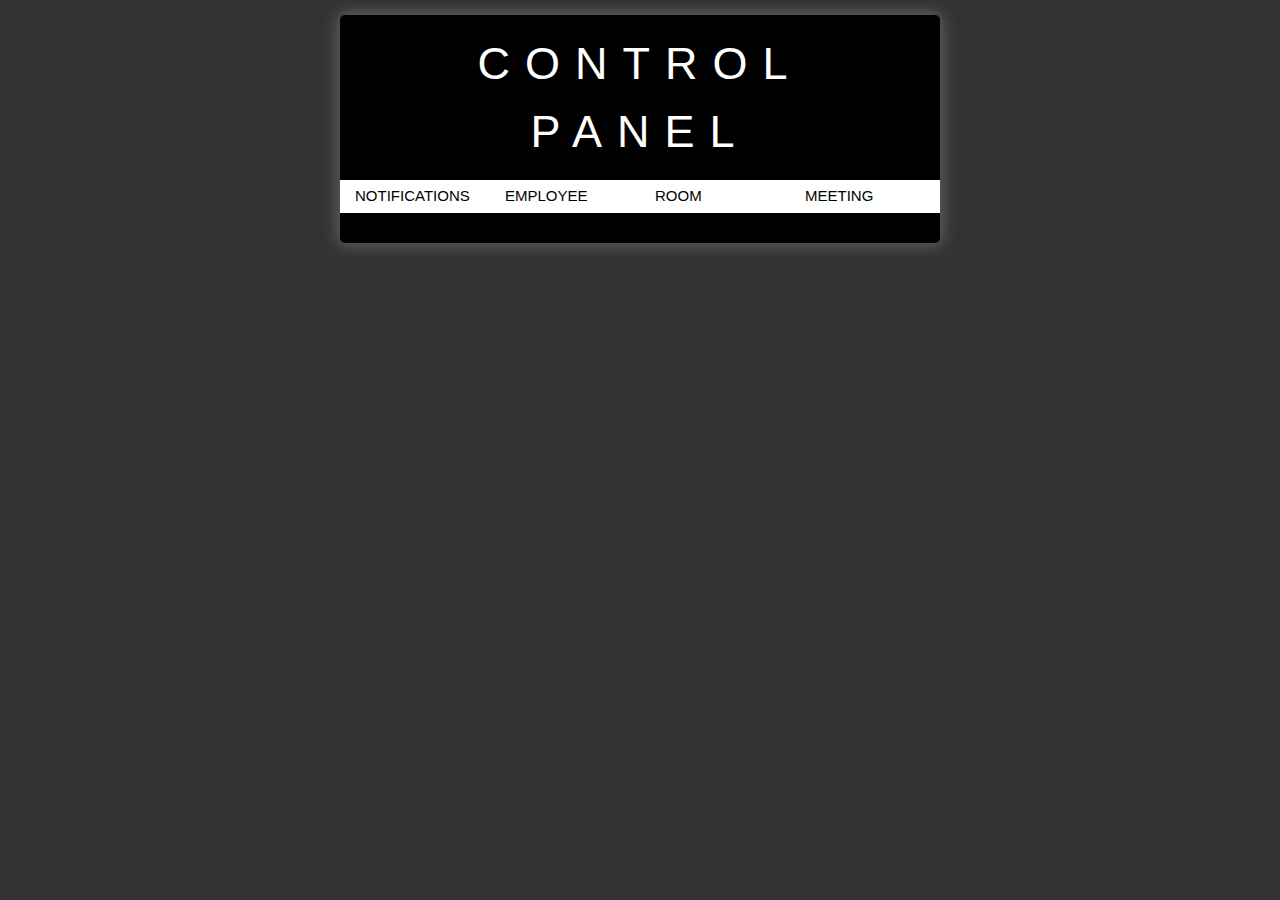
==== resources/app/admin_control_panel.html @ b9be0eb2 "Checkpoint add/delete user" ====
<script src="static/js/admin_control_panel.js"></script>
<link rel="stylesheet" type="text/css" href="static/css/admin_control_panel.css">
<!--http://www.htmldog.com/examples/dropdowns3/-->

<body class="left_body">
	<article>
		<h1 id="left_header">Control Panel</h1>
		<nav id="main_nav">
			<ul>
				<li>
					<a onClick="admin_control_panel.loadPage('notifications.html');return false;">Notifications</a>
				</li>
				<li>
					<a onClick="return false;">Employee</a>
					<ul>
						<li><a onClick="admin_control_panel.loadPage('addEmployee.html');return false;">Add Employee</a></li>
						<li><a onClick="admin_control_panel.loadPage('deleteEmployee.html');return false;">Delete Employee</a></li>
						<li><a onClick="admin_control_panel.loadPage('manageEmployee.html');return false;">Manage Employee</a></li>
					</ul>
				</li>
				<li>
					<a onClick="return false;">Room</a>
					<ul>
						<li><a onClick="admin_control_panel.loadPage('createRoom.html');return false;">Create Room</a></li>
						<li><a onClick="admin_control_panel.loadPage('deleteRoom.html');return false;">Delete Room</a></li>
						<li><a onClick="admin_control_panel.loadPage('manageRoom.html');return false;">Manage Room</a></li>
					</ul>
				</li>
				<li>
					<a onClick="return false;">Meeting</a>
					<ul>
						<li><a onClick="admin_control_panel.loadPage('createMeeting.html');return false;">Create Meeting</a></li>
						<li><a onClick="admin_control_panel.loadPage('deleteMeeting.html');return false;">Delete Meeting</a></li>
						<li><a onClick="admin_control_panel.loadPage('manageMeeting.html');return false;">Manage Meeting</a></li>
					</ul>
				</li>
			</ul>
		</nav>
		<section id="main_content">
		</section>
	</article>
</body>
---- resources/app/static/css/admin_control_panel.css ----
* {
	margin: 0;
	padding: 0;
}

.left_body {
	font: 300 15px/1.5 "Helvetica Neue", helvetica, arial, sans-serif;
	background: #333;
	margin: 15px;
}

article {
	width: 600px;
	margin: 0 auto;
	background: #000;
	color: #fff;
	border-radius: 5px;
	box-shadow: 0 0 15px 2px #666;
}

section {
	clear: left;
}


h1 {
	font-size: 45px;
	font-weight: 100;
	letter-spacing: 15px;
	text-align: center;
}

h1, #main_content, #dog_link {
	padding: 15px;
}

p {
	margin: 15px 0;
}

a {
	color: #06c;
}

#main_nav ul {
	background: white;
	float: left;
	-webkit-transition: .5s;
	transition: .5s;
}

#main_nav li {
	z-index: 2;
	float: left;
	position: relative;
	width: 150px;
	list-style: none;
	-webkit-transition: .5s;
	transition: .5s;
}

#main_nav > ul > li > a, h1 {
	text-transform: uppercase;
}

#main_nav a {
	display: block;
	text-decoration: none;
	padding: 5px 15px;
	color: #000;
}

#main_nav ul ul {
	position: absolute;
	left: 0;
	top: 100%;
	visibility: hidden;
	opacity: 0;
}

#main_nav ul ul ul {
	left: 100%;
	top: 0;
}

#main_nav li:hover, #main_nav li:hover li {
	background: #ddd;
}

#main_nav li li:hover, #main_nav li li:hover li {
	background: #bbb;
}

#main_nav li li li:hover {
	background: #999;
}

#main_nav li:hover > ul {
	visibility: visible;
	opacity: 1;
}


.control-panel-form{
  position: relative;
  z-index: 1;
  background: #FFFFFF;
  max-width: 400px;
  margin: 0 auto 100px;
  padding: 45px;
  text-align: center;
  box-shadow: 0 0 20px 0 rgba(0, 0, 0, 0.2), 0 5px 5px 0 rgba(0, 0, 0, 0.24);
}
.control-panel-form input {
  font-family: "Roboto", sans-serif;
  outline: 0;
  background: #f2f2f2;
  width: 100%;
  border: 0;
  margin: 0 0 15px;
  padding: 15px;
  box-sizing: border-box;
  font-size: 14px;
}
.control-panel-form button {
  font-family: "Roboto", sans-serif;
  text-transform: uppercase;
  outline: 0;
  background: #4CAF50;
  width: 100%;
  border: 0;
  padding: 15px;
  color: #FFFFFF;
  font-size: 14px;
  -webkit-transition: all 0.3 ease;
  transition: all 0.3 ease;
  cursor: pointer;
}

.control-panel-form select {

  /* styling */
  background-color: white;
  border: thin solid blue;
  border-radius: 4px;
  display: inline-block;
  font-family: "Roboto", sans-serif;
  line-height: 1.5em;
  padding: 0.5em 3.5em 0.5em 1em;
  /* reset */
  width: 100%;
  margin: 0;      
  -webkit-box-sizing: border-box;
  -moz-box-sizing: border-box;
  box-sizing: border-box;
  -webkit-appearance: none;
  -moz-appearance: none;
}

/* arrows */

.control-panel-form select.classic {
  background-image:
    linear-gradient(45deg, transparent 50%, blue 50%),
    linear-gradient(135deg, blue 50%, transparent 50%),
    linear-gradient(to right, skyblue, skyblue);
  background-position:
    calc(100% - 20px) calc(1em + 2px),
    calc(100% - 15px) calc(1em + 2px),
    100% 0;
  background-size:
    5px 5px,
    5px 5px,
    2.5em 2.5em;
  background-repeat: no-repeat;
}

.control-panel-form select.classic:focus {
  background-image:
    linear-gradient(45deg, white 50%, transparent 50%),
    linear-gradient(135deg, transparent 50%, white 50%),
    linear-gradient(to right, gray, gray);
  background-position:
    calc(100% - 15px) 1em,
    calc(100% - 20px) 1em,
    100% 0;
  background-size:
    5px 5px,
    5px 5px,
    2.5em 2.5em;
  background-repeat: no-repeat;
  border-color: grey;
  outline: 0;
}
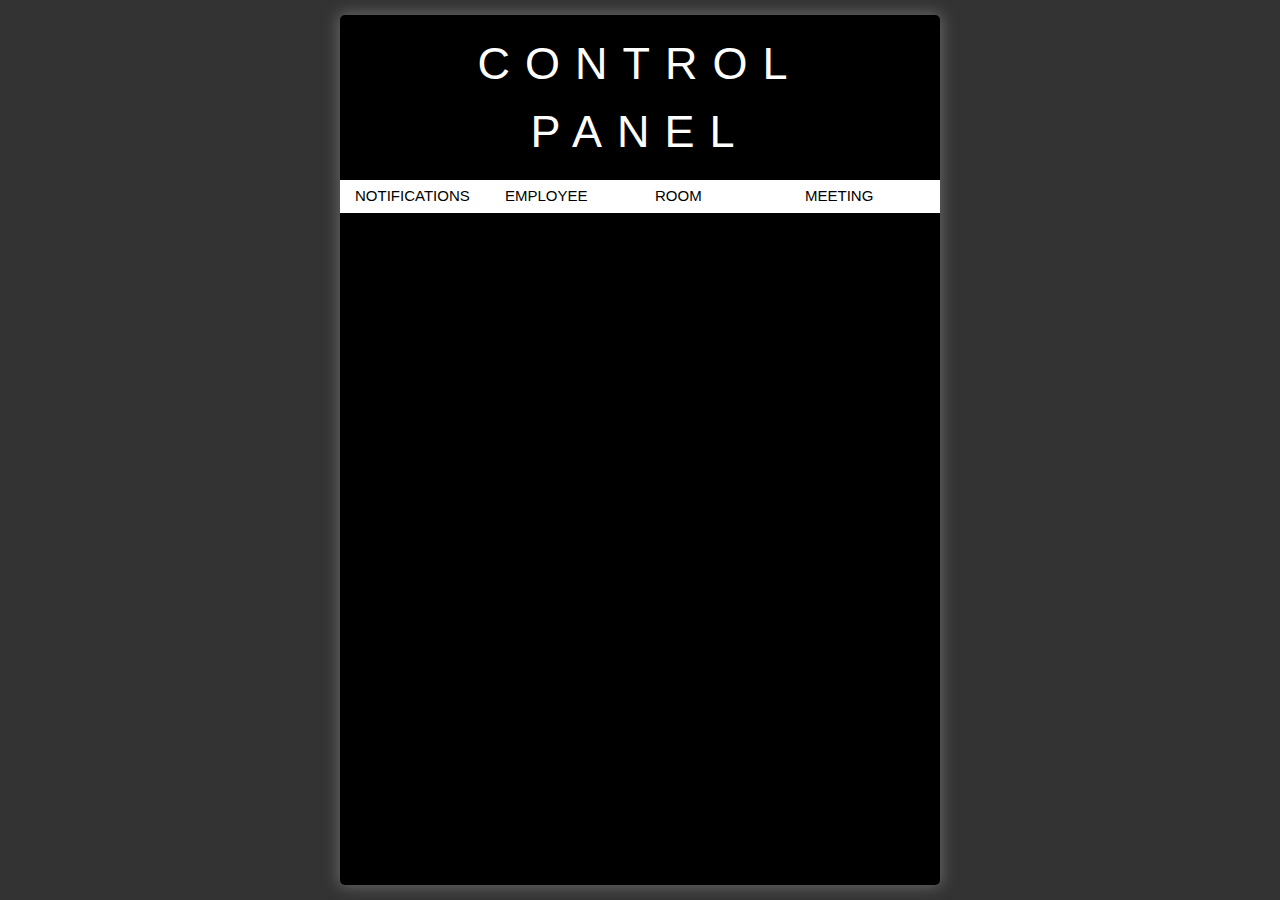
==== commit 3695847e: "Fix broken suggest system!!!!" ====
--- a/resources/app/admin_control_panel.html
+++ b/resources/app/admin_control_panel.html
@@ -15,15 +15,16 @@
 					<ul>
 						<li><a onClick="admin_control_panel.loadPage('addEmployee.html');return false;">Add Employee</a></li>
 						<li><a onClick="admin_control_panel.loadPage('deleteEmployee.html');return false;">Delete Employee</a></li>
-						<li><a onClick="admin_control_panel.loadPage('manageEmployee.html');return false;">Manage Employee</a></li>
+						<!--<li><a onClick="admin_control_panel.loadPage('manageEmployee.html');return false;">Manage Employee</a></li>-->
+						<li><a onClick="admin_control_panel.loadPage('manageProfile.html');return false;">Manage Profile</a></li>
 					</ul>
 				</li>
 				<li>
 					<a onClick="return false;">Room</a>
 					<ul>
-						<li><a onClick="admin_control_panel.loadPage('createRoom.html');return false;">Create Room</a></li>
+						<li><a onClick="admin_control_panel.loadPage('addRoom.html');return false;">Add Room</a></li>
 						<li><a onClick="admin_control_panel.loadPage('deleteRoom.html');return false;">Delete Room</a></li>
-						<li><a onClick="admin_control_panel.loadPage('manageRoom.html');return false;">Manage Room</a></li>
+						<!--<li><a onClick="admin_control_panel.loadPage('manageRoom.html');return false;">Manage Room</a></li>-->
 					</ul>
 				</li>
 				<li>
--- a/resources/app/static/css/admin_control_panel.css
+++ b/resources/app/static/css/admin_control_panel.css
@@ -7,6 +7,7 @@
 	font: 300 15px/1.5 "Helvetica Neue", helvetica, arial, sans-serif;
 	background: #333;
 	margin: 15px;
+	display: flex;
 }
 
 article {
@@ -100,13 +101,12 @@
 	opacity: 1;
 }
 
-
 .control-panel-form{
   position: relative;
   z-index: 1;
   background: #FFFFFF;
   max-width: 400px;
-  margin: 0 auto 100px;
+  margin: 0 auto 35px;
   padding: 45px;
   text-align: center;
   box-shadow: 0 0 20px 0 rgba(0, 0, 0, 0.2), 0 5px 5px 0 rgba(0, 0, 0, 0.24);
@@ -130,18 +130,89 @@
   width: 100%;
   border: 0;
   padding: 15px;
-  color: #FFFFFF;
-  font-size: 14px;
-  -webkit-transition: all 0.3 ease;
-  transition: all 0.3 ease;
-  cursor: pointer;
+  margin: 10px 0px;
+  color: #FFFFFF;
+  font-size: 14px;
+  -webkit-transition: all 0.3 ease;
+  transition: all 0.3 ease;
+  cursor: pointer;
+}
+
+.control-panel-form .three-button-accept {
+  font-family: "Roboto", sans-serif;
+  text-transform: uppercase;
+  outline: 0;
+  background: #4CAF50;
+  width: 25%;
+  border: 0;
+  padding: 15px;
+  margin: 5px 5px;
+  color: #FFFFFF;
+  font-size: 14px;
+  -webkit-transition: all 0.3 ease;
+  transition: all 0.3 ease;
+  cursor: pointer;
+}
+
+.control-panel-form .three-button-decline {
+  font-family: "Roboto", sans-serif;
+  text-transform: uppercase;
+  outline: 0;
+  background: red;
+  width: 25%;
+  border: 0;
+  padding: 15px;
+  margin: 5px 5px;
+  color: #FFFFFF;
+  font-size: 14px;
+  -webkit-transition: all 0.3 ease;
+  transition: all 0.3 ease;
+  cursor: pointer;
+}
+
+.control-panel-form .three-button-ignore {
+  font-family: "Roboto", sans-serif;
+  text-transform: uppercase;
+  outline: 0;
+  background: orange;
+  width: 25%;
+  border: 0;
+  padding: 15px;
+  margin: 5px 5px;
+  color: #FFFFFF;
+  font-size: 14px;
+  -webkit-transition: all 0.3 ease;
+  transition: all 0.3 ease;
+  cursor: pointer;
+}
+
+
+.control-panel-form button:disabled{
+  color:white;
+  background-color: darkgrey;
+}
+
+.control-panel-form label{
+  font-family: "Roboto", sans-serif;
+  color: #000000;
+  font-size: 14px;
+  text-align: left;
+  font-weight: bold;
+}
+
+.control-panel-form .emphasis{
+  font-family: "Roboto", sans-serif;
+  color: Green;
+  font-size: 16px;
+  text-align: left;
+  font-weight: bold;
 }
 
 .control-panel-form select {
 
   /* styling */
   background-color: white;
-  border: thin solid blue;
+  border: thin solid black;
   border-radius: 4px;
   display: inline-block;
   font-family: "Roboto", sans-serif;
@@ -161,9 +232,9 @@
 
 .control-panel-form select.classic {
   background-image:
-    linear-gradient(45deg, transparent 50%, blue 50%),
-    linear-gradient(135deg, blue 50%, transparent 50%),
-    linear-gradient(to right, skyblue, skyblue);
+    linear-gradient(45deg, transparent 50%, grey 50%),
+    linear-gradient(135deg, grey 50%, transparent 50%),
+    linear-gradient(to right, black , black);
   background-position:
     calc(100% - 20px) calc(1em + 2px),
     calc(100% - 15px) calc(1em + 2px),
